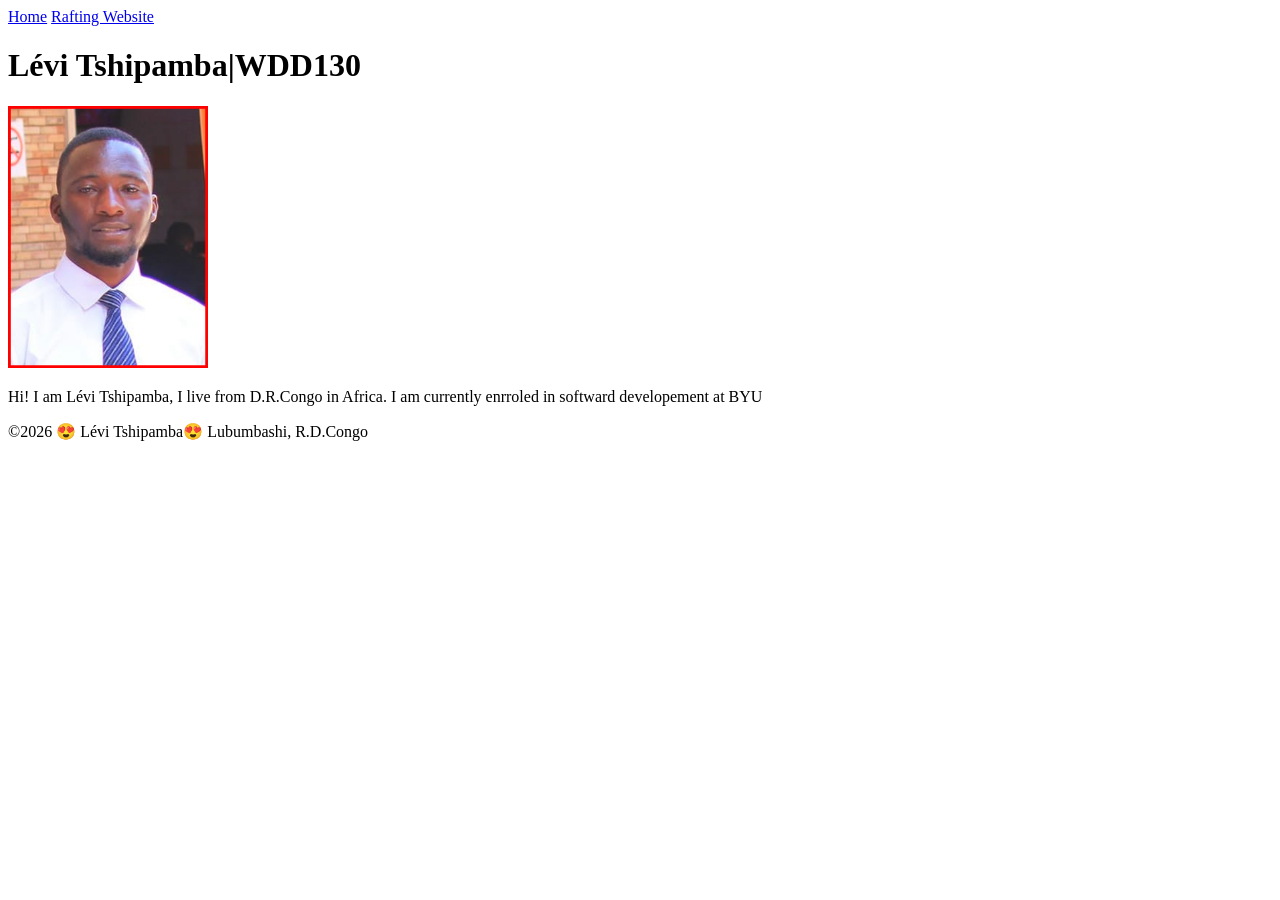
==== index.html @ 800423f6 "new change" ====
<!DOCTYPE html>
<html lang="en">
<head>
    <meta charset="UTF-8">
    <meta name="viewport" content="width=device-width, initial-scale=1.0">
    <title>Lévi Tshipamba | WDD 130 </title>
</head>
<body>
    <header>
        <nav>
            <a href="#">Home</a>
            <a href="wwr/">Rafting Website</a>
        </nav>
    </header>
    <main>
        <h1>Lévi Tshipamba|WDD130</h1>
        <img src="images/profile.png" alt="My picture" width="200px">
        <p>Hi! I am Lévi Tshipamba, I live from D.R.Congo in Africa. I am currently enrroled in softward developement at BYU</p>
    </main>
    <footer>
        <p>&copy;2026 😍 Lévi Tshipamba😍 Lubumbashi, R.D.Congo </p>
    </footer>
</body>
</html>
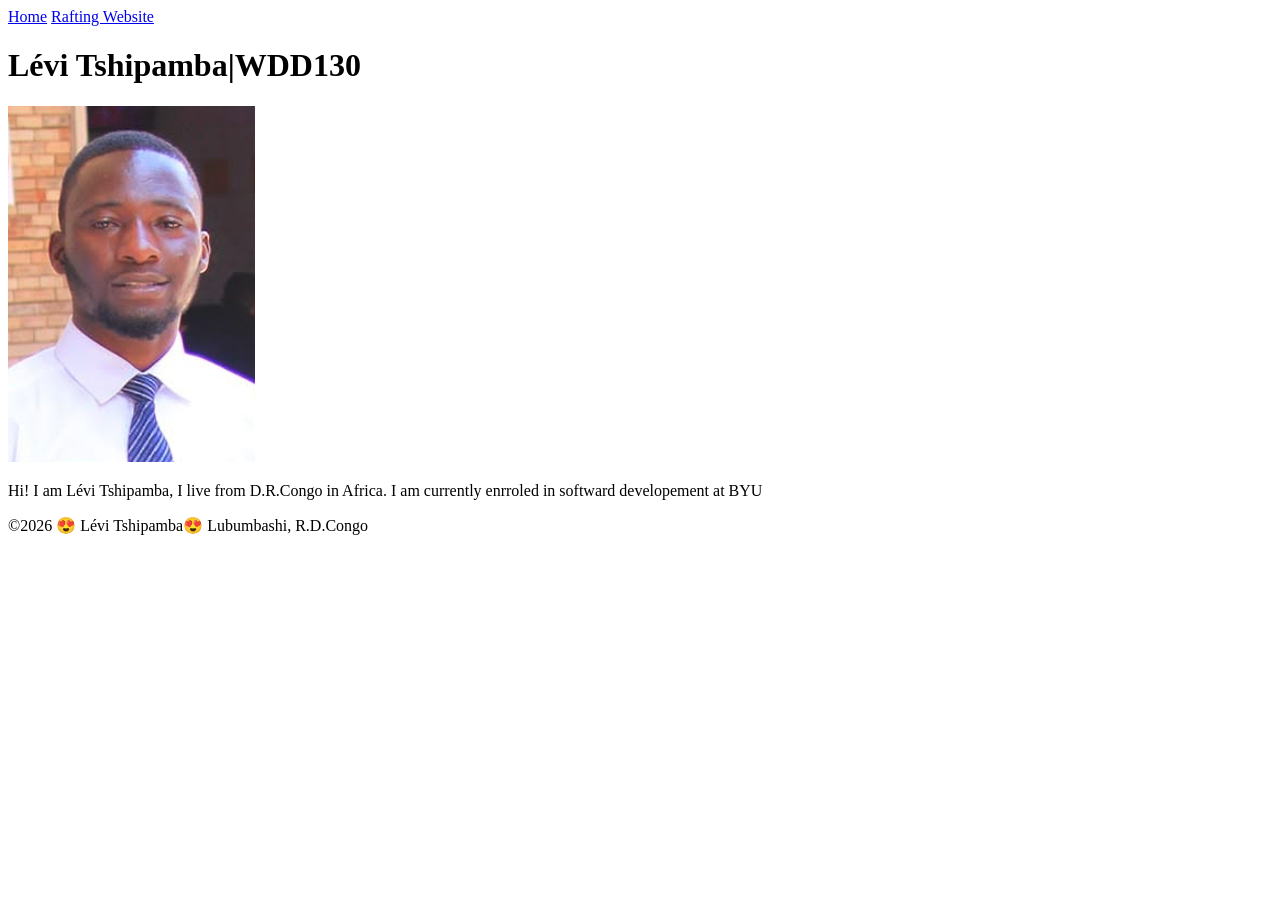
==== commit 0490dcec: "chg" ====
--- a/index.html
+++ b/index.html
@@ -14,7 +14,7 @@
     </header>
     <main>
         <h1>Lévi Tshipamba|WDD130</h1>
-        <img src="images/profile.png" alt="My picture" width="200px">
+        <img src="images/profile.png" alt="My picture">
         <p>Hi! I am Lévi Tshipamba, I live from D.R.Congo in Africa. I am currently enrroled in softward developement at BYU</p>
     </main>
     <footer>
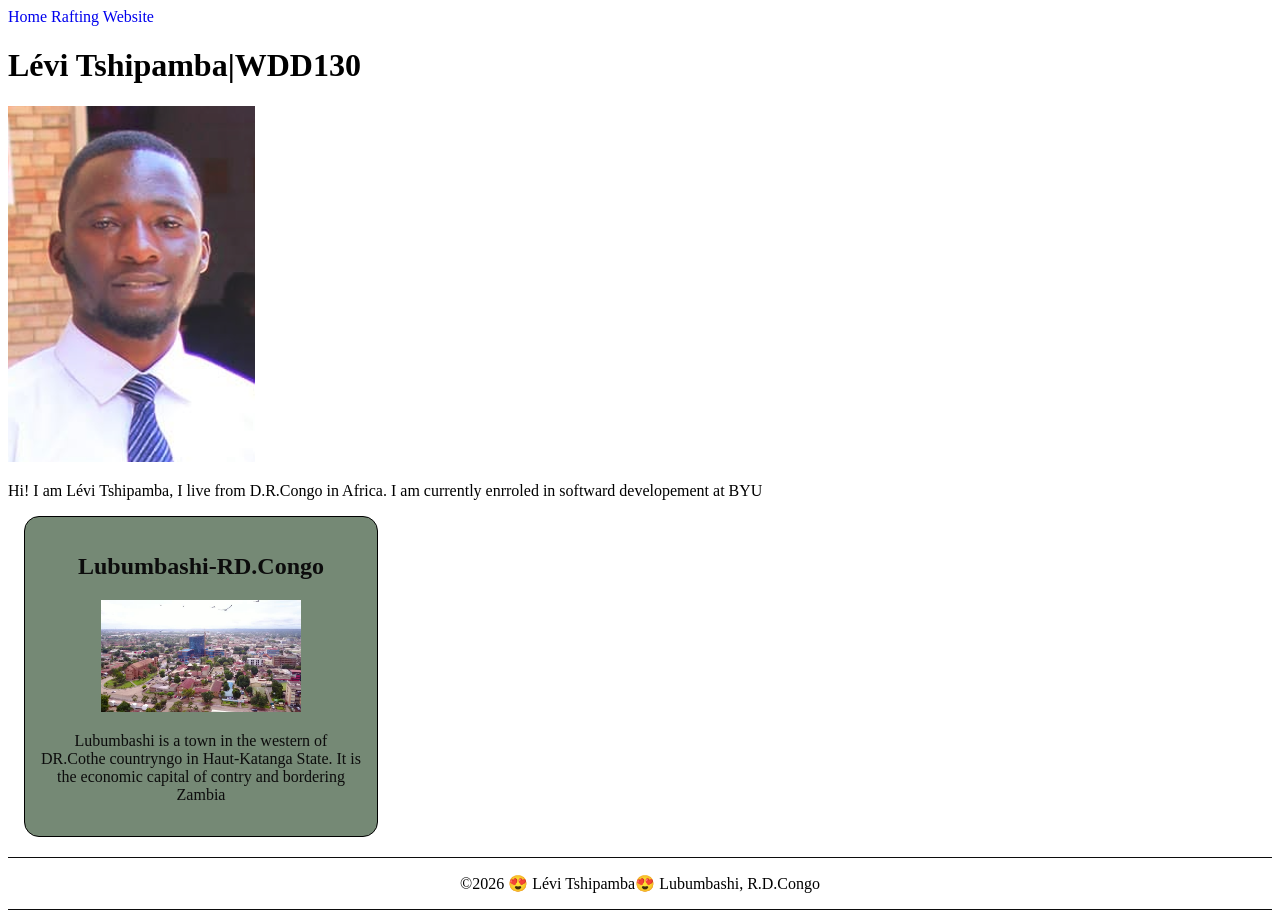
==== commit a6efa869: "changes su" ====
--- a/index.html
+++ b/index.html
@@ -4,6 +4,8 @@
     <meta charset="UTF-8">
     <meta name="viewport" content="width=device-width, initial-scale=1.0">
     <title>Lévi Tshipamba | WDD 130 </title>
+    <meta name="description" content="My name's Lévi Tshipambe. I am learnig the fundamentals of web by using HTMK and CSS.">
+    <link rel="stylesheet" href="styles/styles.css">
 </head>
 <body>
     <header>
@@ -17,6 +19,11 @@
         <img src="images/profile.png" alt="My picture">
         <p>Hi! I am Lévi Tshipamba, I live from D.R.Congo in Africa. I am currently enrroled in softward developement at BYU</p>
     </main>
+    <aside>
+        <h2>Lubumbashi-RD.Congo</h2>
+        <img src="images/lubumbashi.png" alt="Image of Lubumbashi">
+        <p>Lubumbashi is a town in the western of DR.Cothe countryngo in Haut-Katanga State. It is the economic capital of contry and bordering Zambia </p>
+    </aside>
     <footer>
         <p>&copy;2026 😍 Lévi Tshipamba😍 Lubumbashi, R.D.Congo </p>
     </footer>
--- a/styles/styles.css
+++ b/styles/styles.css
@@ -0,0 +1,35 @@
+*{
+    text-decoration: none;
+}
+
+main{
+    max-width: 900px;
+}
+
+aside{
+    width: 20rem;
+    margin:1rem;
+    border: 1px solid black;
+    padding: 1rem;
+    background-color: #758975;
+    color:#0c0c0c;
+    text-align: center;
+    border-radius: 15px;
+}
+
+aside img {
+    width: 200px;
+    height: auto;
+}
+
+p{
+    padding: 0;
+}
+
+footer{
+    margin-top: 20px;
+    border-top: 1px solid #0c0c0c;
+    border-bottom: 1px solid #0c0c0c;
+    text-align: center;
+    margin-bottom: 10px;
+}
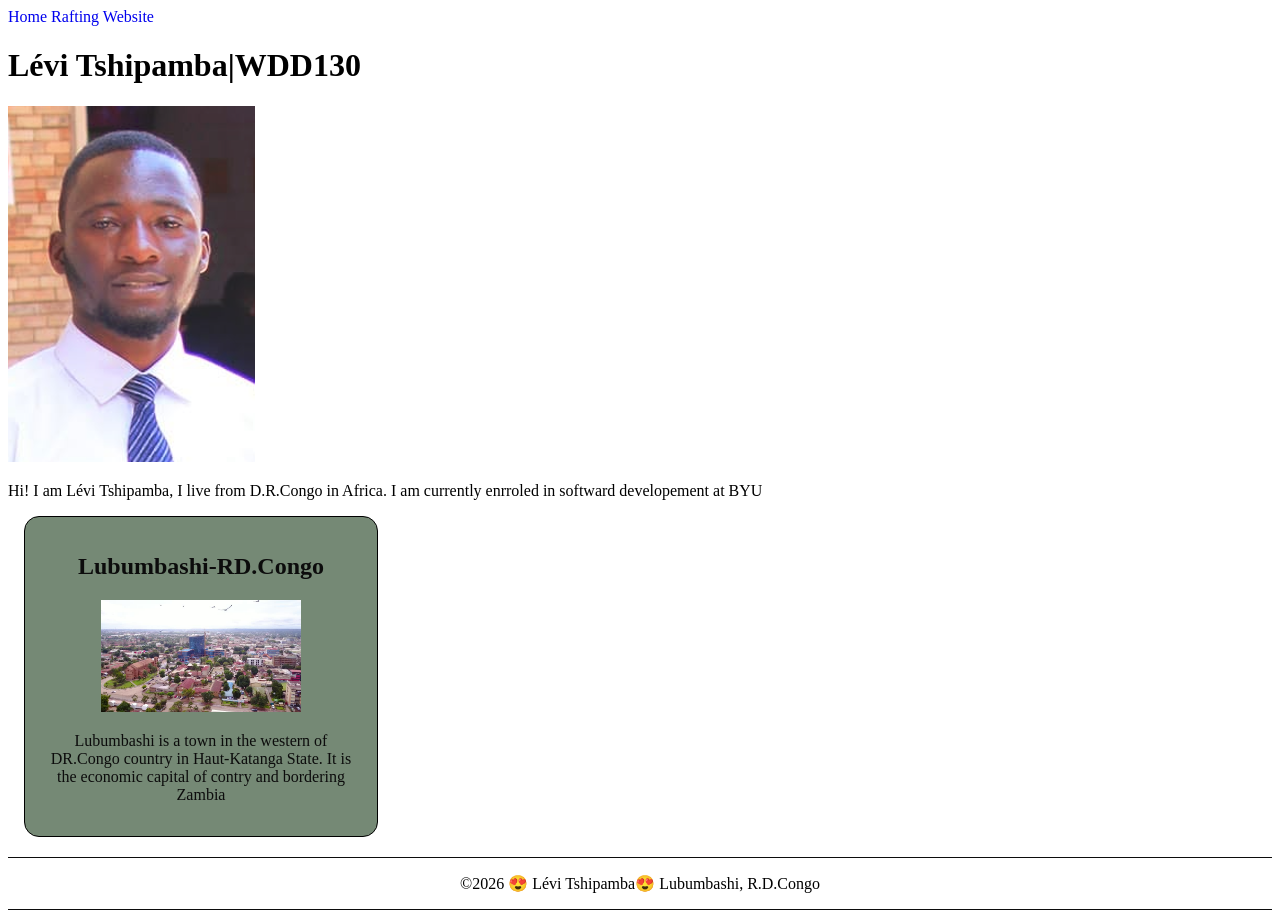
==== commit 886472cb: "add5" ====
--- a/index.html
+++ b/index.html
@@ -22,7 +22,7 @@
     <aside>
         <h2>Lubumbashi-RD.Congo</h2>
         <img src="images/lubumbashi.png" alt="Image of Lubumbashi">
-        <p>Lubumbashi is a town in the western of DR.Cothe countryngo in Haut-Katanga State. It is the economic capital of contry and bordering Zambia </p>
+        <p>Lubumbashi is a town in the western of DR.Congo country in Haut-Katanga State. It is the economic capital of contry and bordering Zambia </p>
     </aside>
     <footer>
         <p>&copy;2026 😍 Lévi Tshipamba😍 Lubumbashi, R.D.Congo </p>
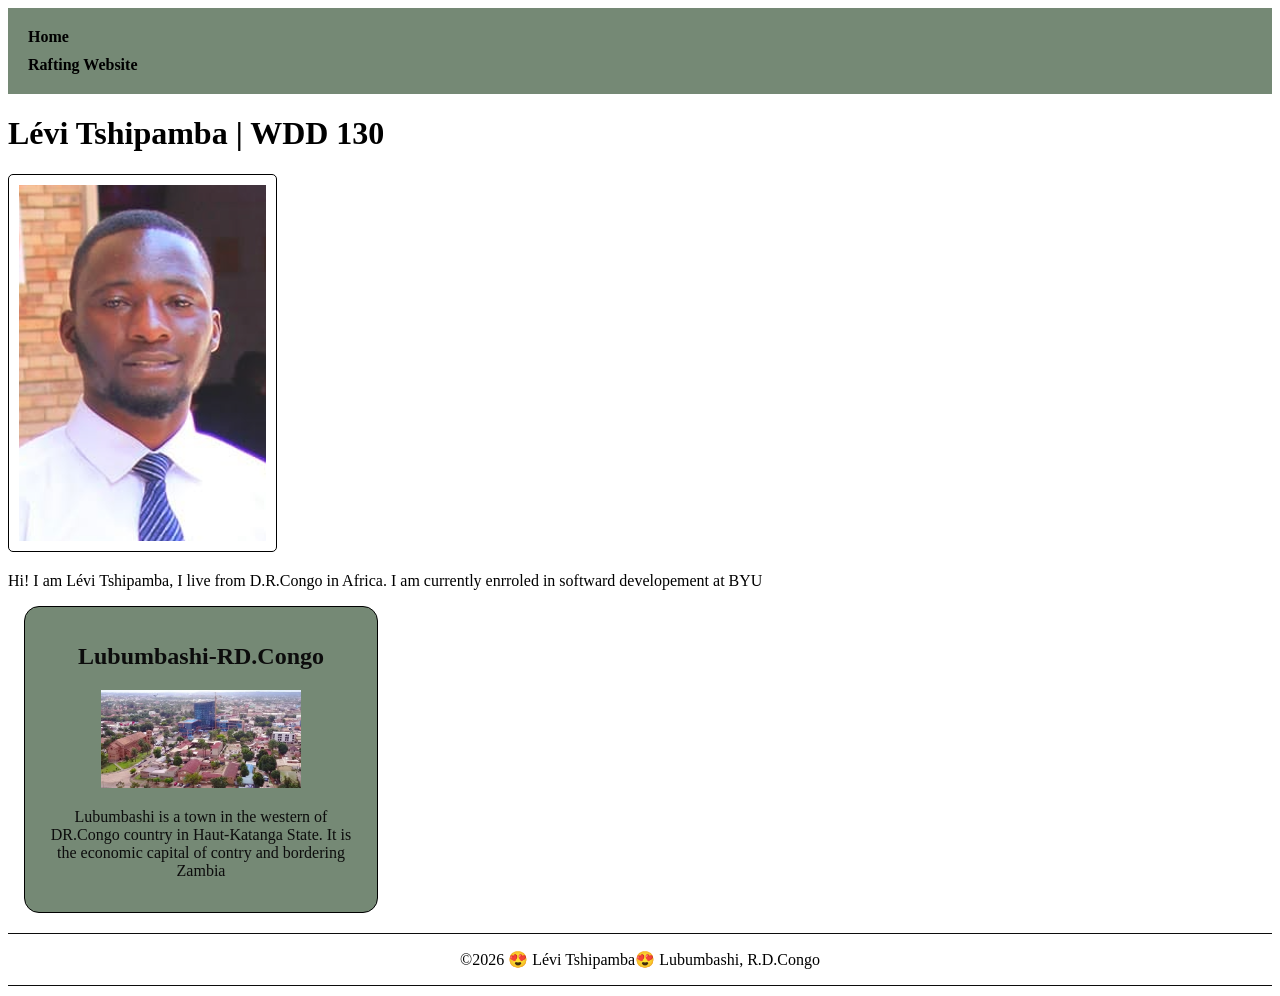
==== commit 95483fbc: "add01" ====
--- a/index.html
+++ b/index.html
@@ -4,8 +4,9 @@
     <meta charset="UTF-8">
     <meta name="viewport" content="width=device-width, initial-scale=1.0">
     <title>Lévi Tshipamba | WDD 130 </title>
-    <meta name="description" content="My name's Lévi Tshipambe. I am learnig the fundamentals of web by using HTMK and CSS.">
+    <meta name="description" content="My name's Lévi Tshipambe. I am learnig the fundamentals of web by using HTML and CSS.">
     <link rel="stylesheet" href="styles/styles.css">
+    <meta name="Autor" content="Lévi Tshipamba">
 </head>
 <body>
     <header>
@@ -15,13 +16,13 @@
         </nav>
     </header>
     <main>
-        <h1>Lévi Tshipamba|WDD130</h1>
+        <h1>Lévi Tshipamba | WDD 130</h1>
         <img src="images/profile.png" alt="My picture">
         <p>Hi! I am Lévi Tshipamba, I live from D.R.Congo in Africa. I am currently enrroled in softward developement at BYU</p>
     </main>
     <aside>
         <h2>Lubumbashi-RD.Congo</h2>
-        <img src="images/lubumbashi.png" alt="Image of Lubumbashi">
+        <img src="images/lubumbashi.jpg" alt="Image of Lubumbashi">
         <p>Lubumbashi is a town in the western of DR.Congo country in Haut-Katanga State. It is the economic capital of contry and bordering Zambia </p>
     </aside>
     <footer>
--- a/styles/styles.css
+++ b/styles/styles.css
@@ -2,8 +2,35 @@
     text-decoration: none;
 }
 
+
+nav{
+    background-color: #758975;
+    padding: 15px;
+}
+
+nav a{
+    display: block;
+    color: black;
+    font-weight: bold;
+    padding: 5px;
+}
+
 main{
     max-width: 900px;
+}
+
+main h1{
+    color: black;
+    font-weight: bold;
+}
+
+main img{
+    max-width: 50%;
+    height: 50%;
+    border: 1px solid black;
+    padding: 10px;
+    box-shadow: rgb(14, 13, 13);
+    border-radius: 5px;
 }
 
 aside{
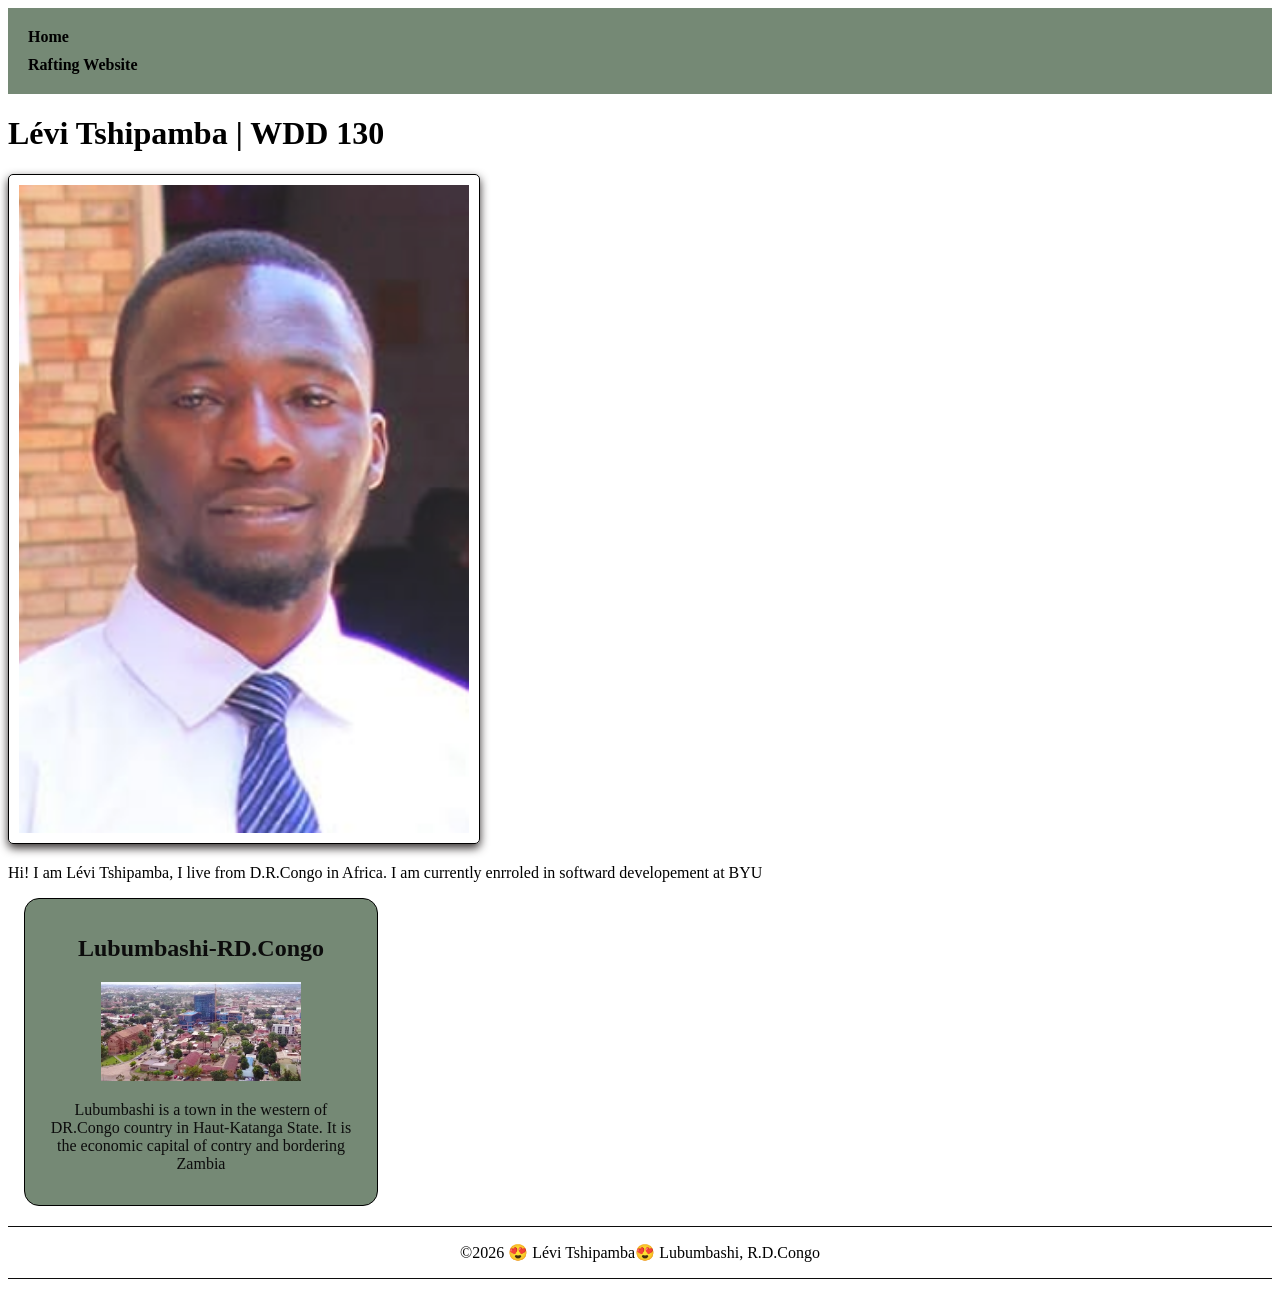
==== commit dfb4608f: "new mod" ====
--- a/index.html
+++ b/index.html
@@ -5,8 +5,8 @@
     <meta name="viewport" content="width=device-width, initial-scale=1.0">
     <title>Lévi Tshipamba | WDD 130 </title>
     <meta name="description" content="My name's Lévi Tshipambe. I am learnig the fundamentals of web by using HTML and CSS.">
+    <meta name="Author" content="Lévi Tshipamba">
     <link rel="stylesheet" href="styles/styles.css">
-    <meta name="Autor" content="Lévi Tshipamba">
 </head>
 <body>
     <header>
--- a/styles/styles.css
+++ b/styles/styles.css
@@ -25,11 +25,11 @@
 }
 
 main img{
-    max-width: 50%;
+    width: 50%;
     height: 50%;
     border: 1px solid black;
     padding: 10px;
-    box-shadow: rgb(14, 13, 13);
+    box-shadow: 0 4px 10px rgb(52, 47, 47);
     border-radius: 5px;
 }
 
